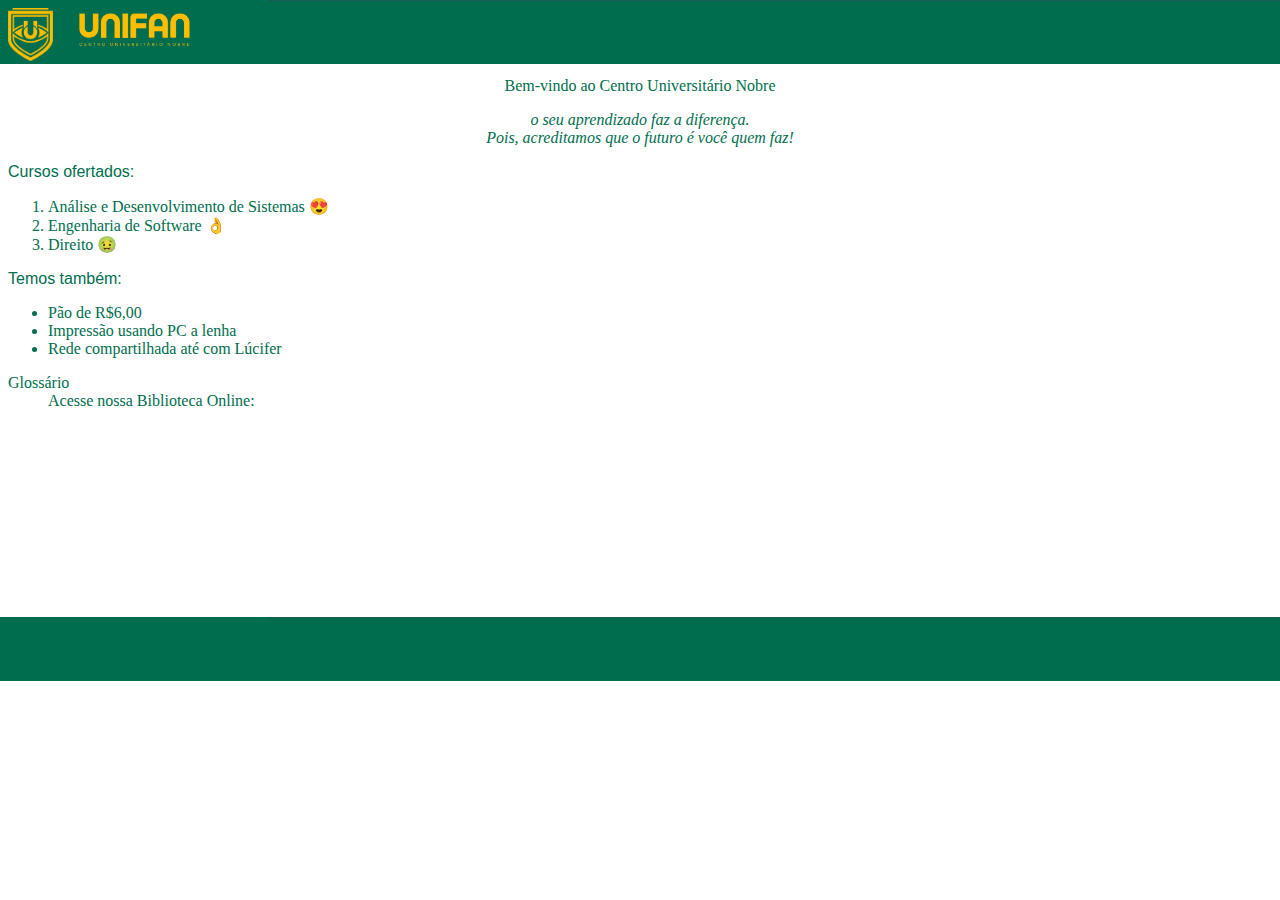
==== site unifan/index.html @ 0e41c6d2 "ZERO" ====
<!DOCTYPE html>
<html lang="pt-br">
<head>
    <meta charset="UTF-8">
    <meta http-equiv="X-UA-Compatible" content="IE=edge">
    <meta name="viewport" content="width=device-width, initial-scale=1.0">
    <title>UNIFAN</title>
</head>
<body>
    <body background="bg.png"> </body>
        
     <img src="logo mod.png" width = "45px" align = "top" alt="">
     <img src="brand.png" width = "150px" align = "top" alt="">
     <center>
    <body text="#006E4E">
        <p style="font-family:fantasy;">
        Bem-vindo ao Centro Universitário Nobre 
    </p>
    </center>
        <p style="font-family:Arial, Helvetica">
        <center>
            <i> o seu aprendizado faz a diferença.<br>
            Pois, acreditamos que o futuro é você quem faz!<br>
            </i>
        </p>
        </center>
    
       
    <body text="blue">
        <p style="font-family: helvetica">
            Cursos ofertados:
        </p>
        <ol>
            <li>Análise e Desenvolvimento de Sistemas 😍</li>
            <li>Engenharia de Software 👌</li>
            <li>Direito 🤢</li>
        </ol>
        <p style="font-family: helvetica">
            Temos também:
        </p>
        <ul>
            <li>Pão de R$6,00</li>
            <li>Impressão usando PC a lenha</li>
            <li>Rede compartilhada até com Lúcifer</li>
        </ul>
        <dl>
            Glossário
            <dd>Acesse nossa Biblioteca Online:</dd>
        </dl>
    </body>



</html>
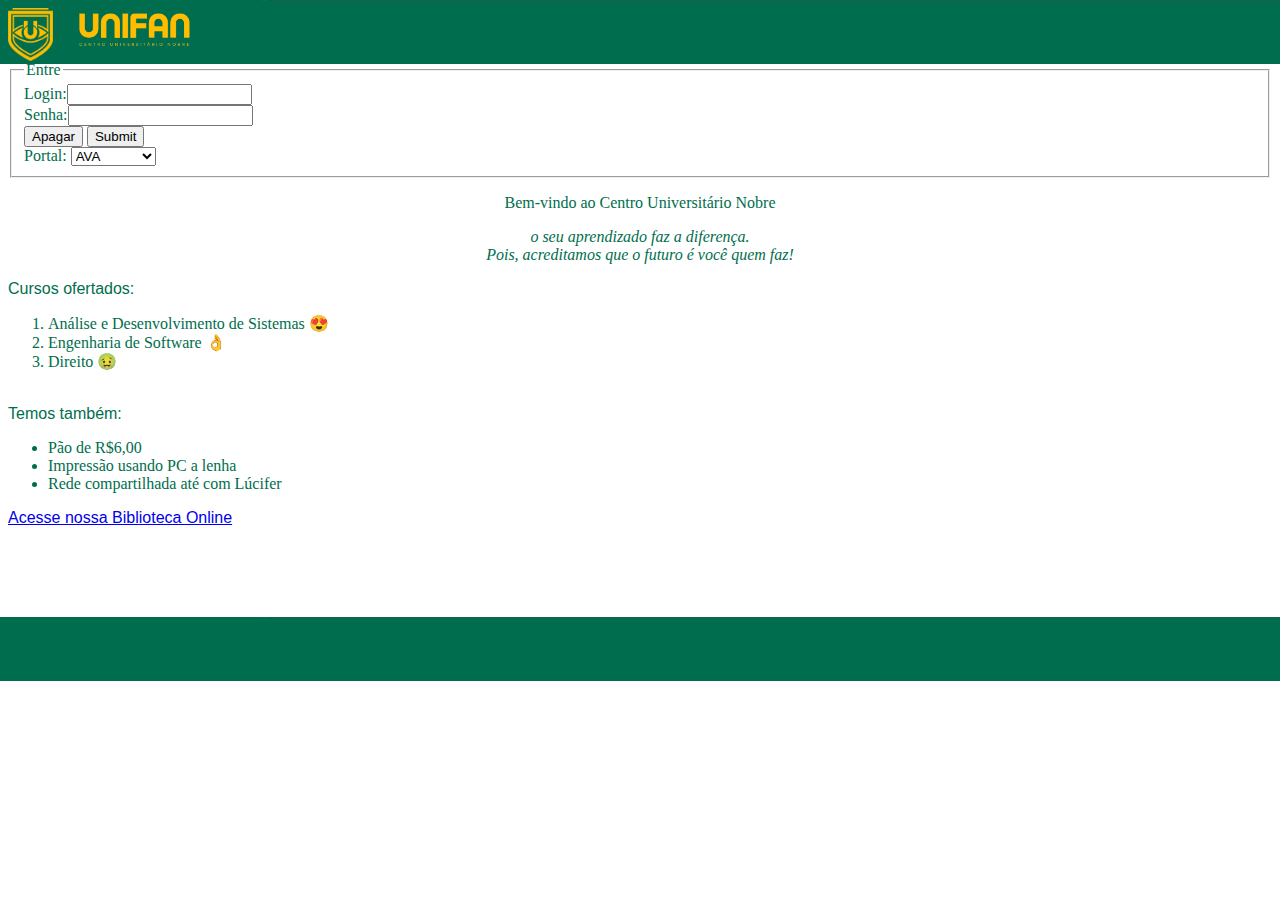
==== commit 94925319: "Update index.html" ====
--- a/site unifan/index.html
+++ b/site unifan/index.html
@@ -6,35 +6,46 @@
     <meta name="viewport" content="width=device-width, initial-scale=1.0">
     <title>UNIFAN</title>
 </head>
-<body>
-    <body background="bg.png"> </body>
+<body text="#006E4E" background="bg.png">
+    
+    <img src="logo mod.png" width = "45px" align = "top" alt="">
+    <img src="brand.png" width = "150px" align = "top" alt="">
+    
         
-     <img src="logo mod.png" width = "45px" align = "top" alt="">
-     <img src="brand.png" width = "150px" align = "top" alt="">
-     <center>
-    <body text="#006E4E">
-        <p style="font-family:fantasy;">
-        Bem-vindo ao Centro Universitário Nobre 
+        <form action="index.html">
+            <fieldset> <legend > Entre </legend> 
+            Login:<input type="text"><br>
+            Senha:<input type="password"><br>
+            <input type="reset" value="Apagar"> <input type="submit"><br>
+            Portal: <select>
+                <option>AVA</option>
+                <option>DOMINUS</option>
+            </select>
+            </fieldset>
+        </form>
+<center>       
+    <p style="font-family:fantasy;">
+    Bem-vindo ao Centro Universitário Nobre 
+</p>
+</center>
+    <p style="font-family:Arial, Helvetica">
+    <center>
+        <i> o seu aprendizado faz a diferença.<br>
+        Pois, acreditamos que o futuro é você quem faz!<br>
+        </i>
     </p>
     </center>
-        <p style="font-family:Arial, Helvetica">
-        <center>
-            <i> o seu aprendizado faz a diferença.<br>
-            Pois, acreditamos que o futuro é você quem faz!<br>
-            </i>
-        </p>
-        </center>
-    
-       
-    <body text="blue">
-        <p style="font-family: helvetica">
-            Cursos ofertados:
-        </p>
+
+    <p style="font-family: helvetica">
+        
+        Cursos ofertados:
+    </p>
         <ol>
             <li>Análise e Desenvolvimento de Sistemas 😍</li>
             <li>Engenharia de Software 👌</li>
-            <li>Direito 🤢</li>
+            <li>Direito 🤢</li> <br>
         </ol>
+
         <p style="font-family: helvetica">
             Temos também:
         </p>
@@ -43,12 +54,6 @@
             <li>Impressão usando PC a lenha</li>
             <li>Rede compartilhada até com Lúcifer</li>
         </ul>
-        <dl>
-            Glossário
-            <dd>Acesse nossa Biblioteca Online:</dd>
-        </dl>
-    </body>
-
-
+            <a style="font-family: helvetica" href="https://gruponobre.portaldominus.com.br/domapp/blankp.php?m=K3hhY05Tbk5qbXhkMGY1RUVwdTFxdz09&lnk=[base64]"> Acesse nossa Biblioteca Online</a>
 
 </html>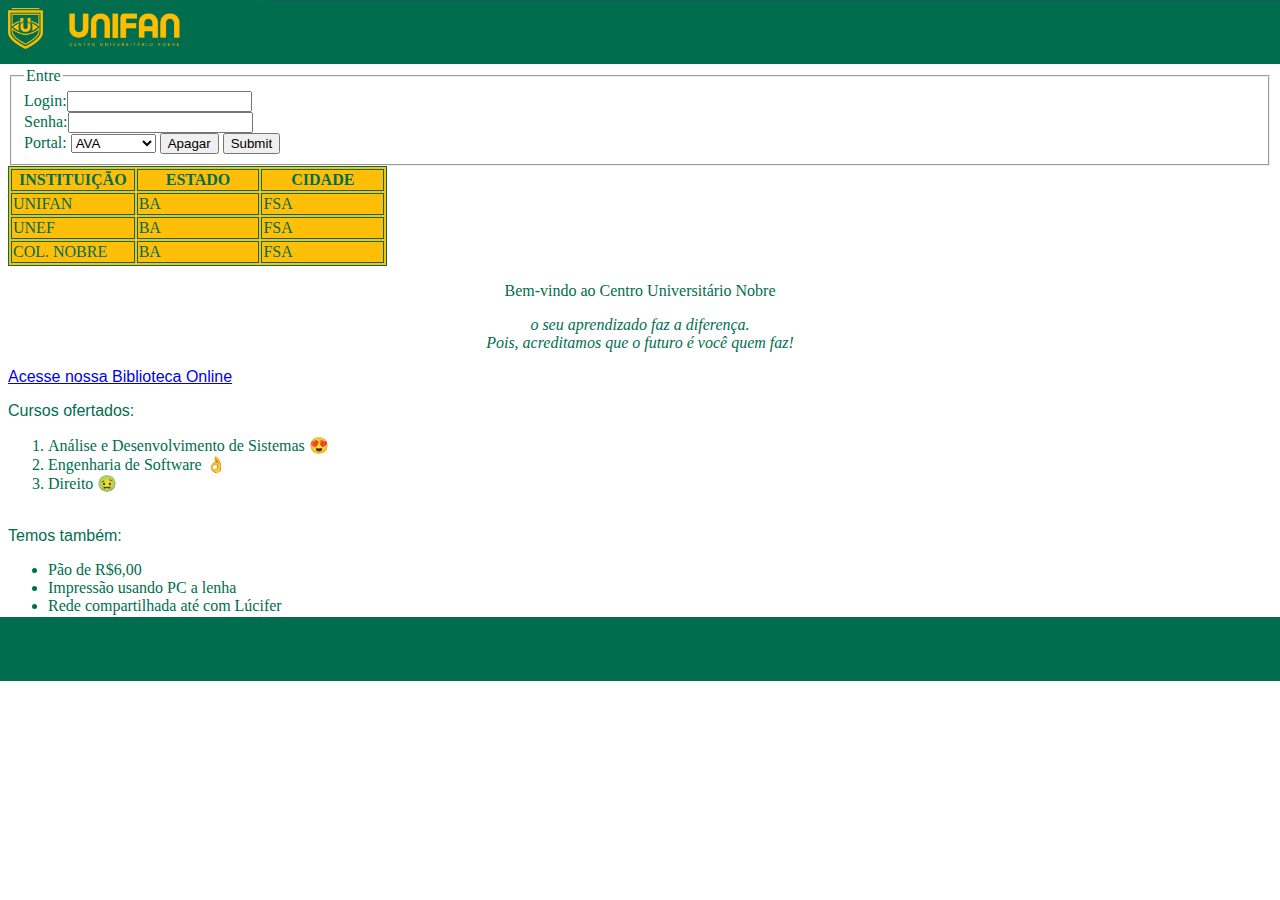
==== commit 892cae9b: "CSS MODED" ====
--- a/site unifan/index.html
+++ b/site unifan/index.html
@@ -1,5 +1,12 @@
 <!DOCTYPE html>
 <html lang="pt-br">
+    <style>
+        table, th, td {
+          border:1px solid #006e4e;
+          width: 30%;
+          background-color: #FFBF09;
+        }
+        </style>
 <head>
     <meta charset="UTF-8">
     <meta http-equiv="X-UA-Compatible" content="IE=edge">
@@ -7,22 +14,47 @@
     <title>UNIFAN</title>
 </head>
 <body text="#006E4E" background="bg.png">
-    
-    <img src="logo mod.png" width = "45px" align = "top" alt="">
+    <a target="_top" href="C:\Users\root_\Documents\Estudos\html-css\site unifan\g_de_gatinho.jpeg">
+    <img src="logo mod.png" width = "35px" align = "top" alt=""></a>
+    <a href="https://gruponobre.portaldominus.com.br/loginapp.php">
     <img src="brand.png" width = "150px" align = "top" alt="">
-    
-        
+    </a>
+        <br>
+        <br>
         <form action="index.html">
             <fieldset> <legend > Entre </legend> 
             Login:<input type="text"><br>
             Senha:<input type="password"><br>
-            <input type="reset" value="Apagar"> <input type="submit"><br>
+            
             Portal: <select>
                 <option>AVA</option>
                 <option>DOMINUS</option>
             </select>
+            <input type="reset" value="Apagar"> <input type="submit"><br>
             </fieldset>
         </form>
+        <table width ="20%">
+            <tr>
+              <th>INSTITUIÇÃO</th>
+              <th>ESTADO</th>
+              <th>CIDADE</th>
+            </tr>
+            <tr>
+              <td>UNIFAN</td>
+              <td>BA</td>
+              <td>FSA</td>
+            </tr>
+            <tr>
+              <td>UNEF</td>
+              <td>BA</td>
+              <td>FSA</td>
+            </tr>
+            <tr>
+                <td>COL. NOBRE</td>
+                <td>BA</td>
+                <td>FSA</td>
+              </tr>
+          </table>
 <center>       
     <p style="font-family:fantasy;">
     Bem-vindo ao Centro Universitário Nobre 
@@ -35,7 +67,7 @@
         </i>
     </p>
     </center>
-
+    <a style="font-family: helvetica" href="https://gruponobre.portaldominus.com.br/domapp/blankp.php?m=K3hhY05Tbk5qbXhkMGY1RUVwdTFxdz09&lnk=[base64]"> Acesse nossa Biblioteca Online</a>
     <p style="font-family: helvetica">
         
         Cursos ofertados:
@@ -54,6 +86,6 @@
             <li>Impressão usando PC a lenha</li>
             <li>Rede compartilhada até com Lúcifer</li>
         </ul>
-            <a style="font-family: helvetica" href="https://gruponobre.portaldominus.com.br/domapp/blankp.php?m=K3hhY05Tbk5qbXhkMGY1RUVwdTFxdz09&lnk=[base64]"> Acesse nossa Biblioteca Online</a>
+            
 
 </html>